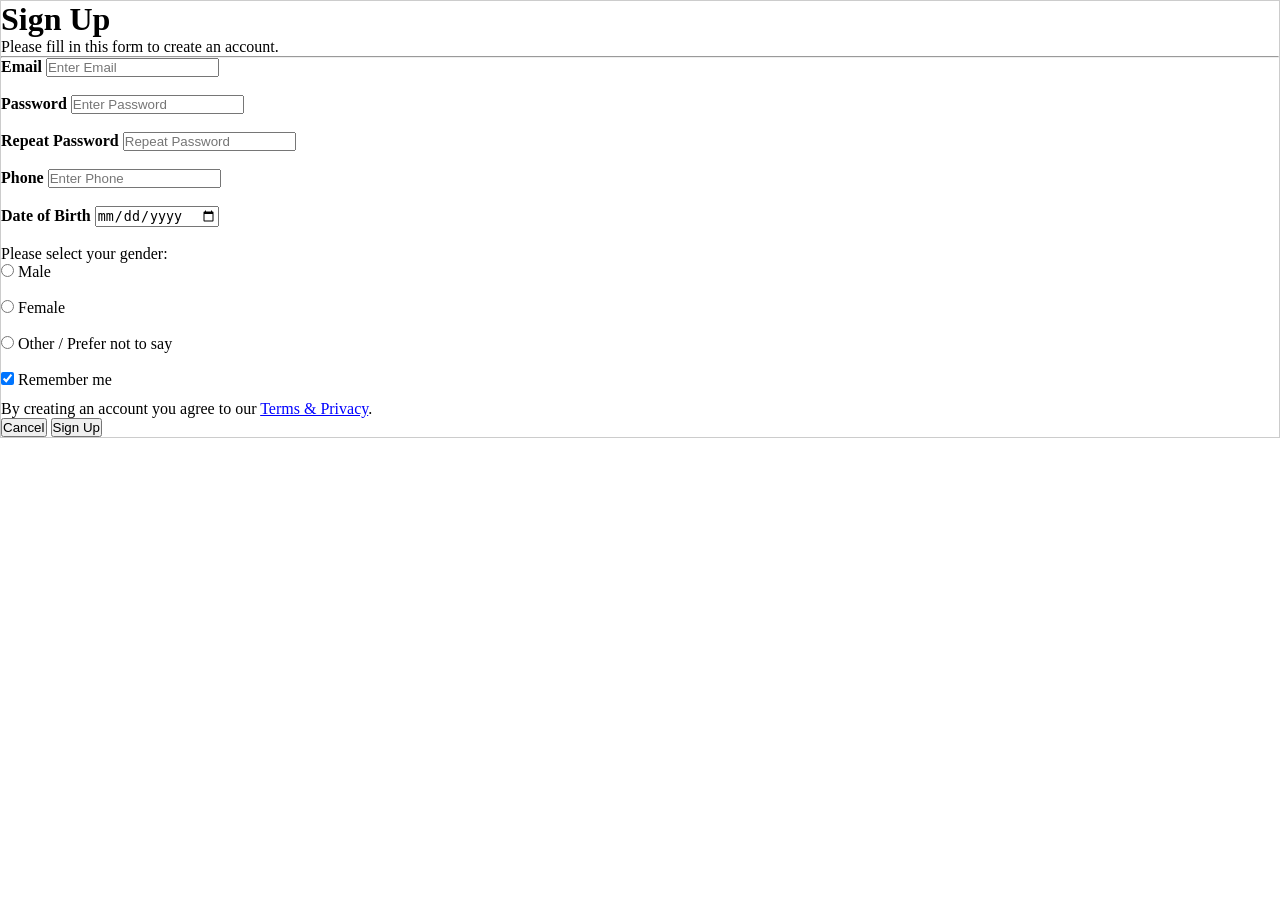
==== index.html @ b3b1c17a "Initial Commit" ====
<!doctype html>
<html lang="en">
  <head>
    <meta charset="UTF-8" />
    <meta name="viewport" content="width=device-width, initial-scale=1.0" />
    <link rel="stylesheet" href="style.css" />
    <title>Login Form</title>
  </head>
  <body>
    <form action="action_page.php" style="border: 1px solid #ccc">
      <div class="container">
        <h1>Sign Up</h1>
        <p>Please fill in this form to create an account.</p>
        <hr />

        <label for="email"><b>Email</b></label>
        <input type="text" placeholder="Enter Email" name="email" required />
        <br /><br />
        <label for="psw"><b>Password</b></label>
        <input
          type="password"
          placeholder="Enter Password"
          name="psw"
          required
        />
        <br /><br />
        <label for="psw-repeat"><b>Repeat Password</b></label>
        <input
          type="password"
          placeholder="Repeat Password"
          name="psw-repeat"
          required
        />
        <br /><br />
        <label for="phone"><b>Phone</b></label>
        <input type="text" placeholder="Enter Phone" name="phone" required />
        <br /><br />
        <label for="D.O.B."><b>Date of Birth</b></label>
        <input
          type="date"
          placeholder="Enter Date of Birth"
          name="D.O.B."
          required
        />
        <br /><br />
        <form>
          <p>Please select your gender:</p>

          <input type="radio" id="male" name="gender" value="male" />
          <label for="male">Male</label><br /><br />

          <input type="radio" id="female" name="gender" value="female" />
          <label for="female">Female</label><br /><br />

          <input type="radio" id="other" name="gender" value="other" />
          <label for="other">Other / Prefer not to say</label>
        </form>
        <br /><br />
        <label>
          <input
            type="checkbox"
            checked="checked"
            name="remember"
            style="margin-bottom: 15px"
          />
          Remember me
        </label>

        <p>
          By creating an account you agree to our
          <a href="#" style="color: blue">Terms & Privacy</a>.
        </p>

        <div>
          <button type="button">Cancel</button>
          <button type="submit">Sign Up</button>
        </div>
      </div>
    </form>
  </body>
</html>
---- style.css ----
*{
    margin: 0;
    padding: 0;
}
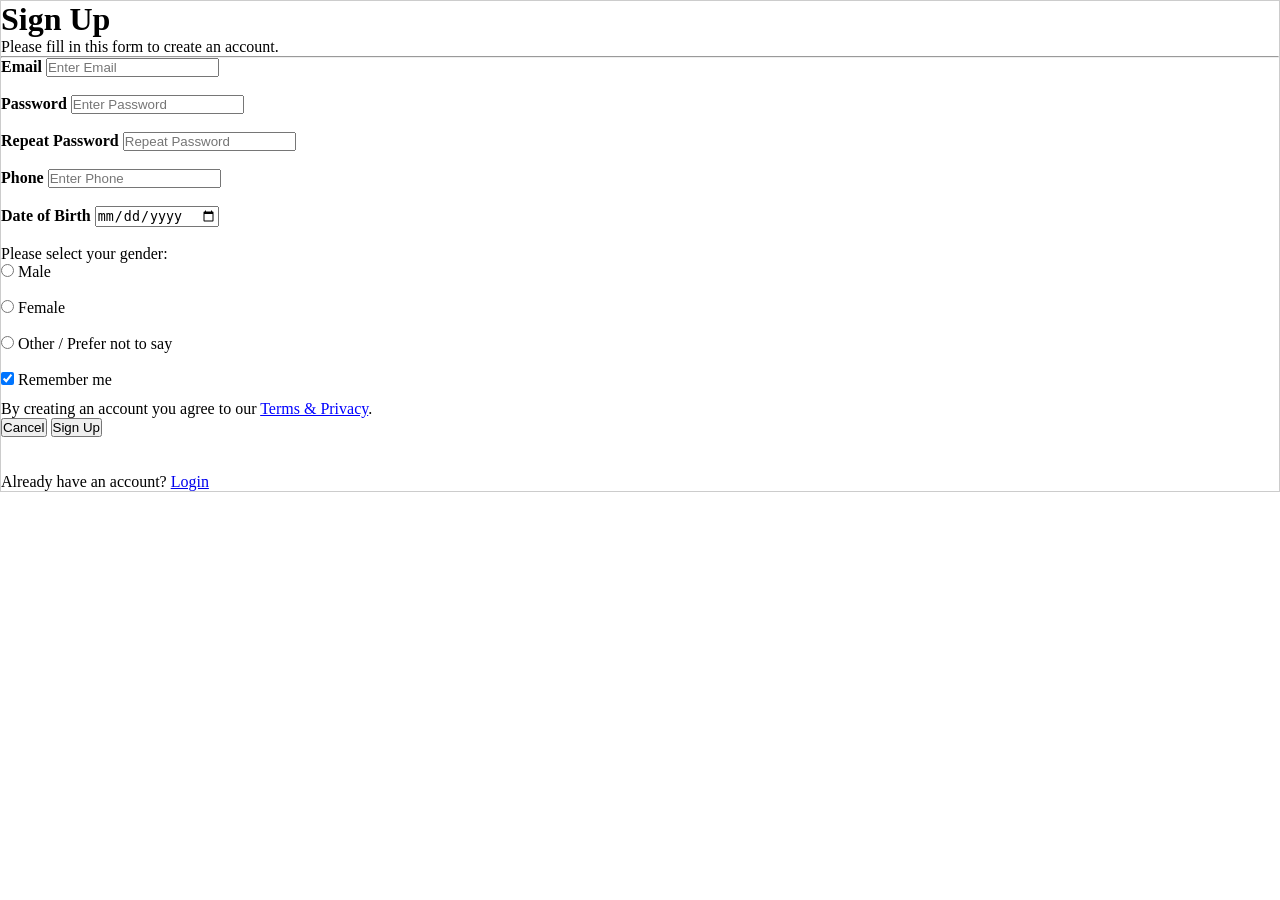
==== commit d67cbef1: "login" ====
--- a/index.html
+++ b/index.html
@@ -6,6 +6,7 @@
     <link rel="stylesheet" href="style.css" />
     <title>Login Form</title>
   </head>
+
   <body>
     <form action="action_page.php" style="border: 1px solid #ccc">
       <div class="container">
@@ -16,6 +17,7 @@
         <label for="email"><b>Email</b></label>
         <input type="text" placeholder="Enter Email" name="email" required />
         <br /><br />
+
         <label for="psw"><b>Password</b></label>
         <input
           type="password"
@@ -24,6 +26,7 @@
           required
         />
         <br /><br />
+
         <label for="psw-repeat"><b>Repeat Password</b></label>
         <input
           type="password"
@@ -32,34 +35,30 @@
           required
         />
         <br /><br />
+
         <label for="phone"><b>Phone</b></label>
         <input type="text" placeholder="Enter Phone" name="phone" required />
         <br /><br />
-        <label for="D.O.B."><b>Date of Birth</b></label>
-        <input
-          type="date"
-          placeholder="Enter Date of Birth"
-          name="D.O.B."
-          required
-        />
+
+        <label for="dob"><b>Date of Birth</b></label>
+        <input type="date" name="dob" required />
         <br /><br />
-        <form>
-          <p>Please select your gender:</p>
 
-          <input type="radio" id="male" name="gender" value="male" />
-          <label for="male">Male</label><br /><br />
+        <p>Please select your gender:</p>
+        <input type="radio" id="male" name="gender" value="male" />
+        <label for="male">Male</label><br /><br />
 
-          <input type="radio" id="female" name="gender" value="female" />
-          <label for="female">Female</label><br /><br />
+        <input type="radio" id="female" name="gender" value="female" />
+        <label for="female">Female</label><br /><br />
 
-          <input type="radio" id="other" name="gender" value="other" />
-          <label for="other">Other / Prefer not to say</label>
-        </form>
+        <input type="radio" id="other" name="gender" value="other" />
+        <label for="other">Other / Prefer not to say</label>
         <br /><br />
+
         <label>
           <input
             type="checkbox"
-            checked="checked"
+            checked
             name="remember"
             style="margin-bottom: 15px"
           />
@@ -68,13 +67,15 @@
 
         <p>
           By creating an account you agree to our
-          <a href="#" style="color: blue">Terms & Privacy</a>.
+          <a href="#" style="color: blue">Terms &amp; Privacy</a>.
         </p>
 
         <div>
           <button type="button">Cancel</button>
           <button type="submit">Sign Up</button>
         </div>
+                    <br><br>
+        <p>Already have an account? <a href="login.html">Login</a></p>
       </div>
     </form>
   </body>
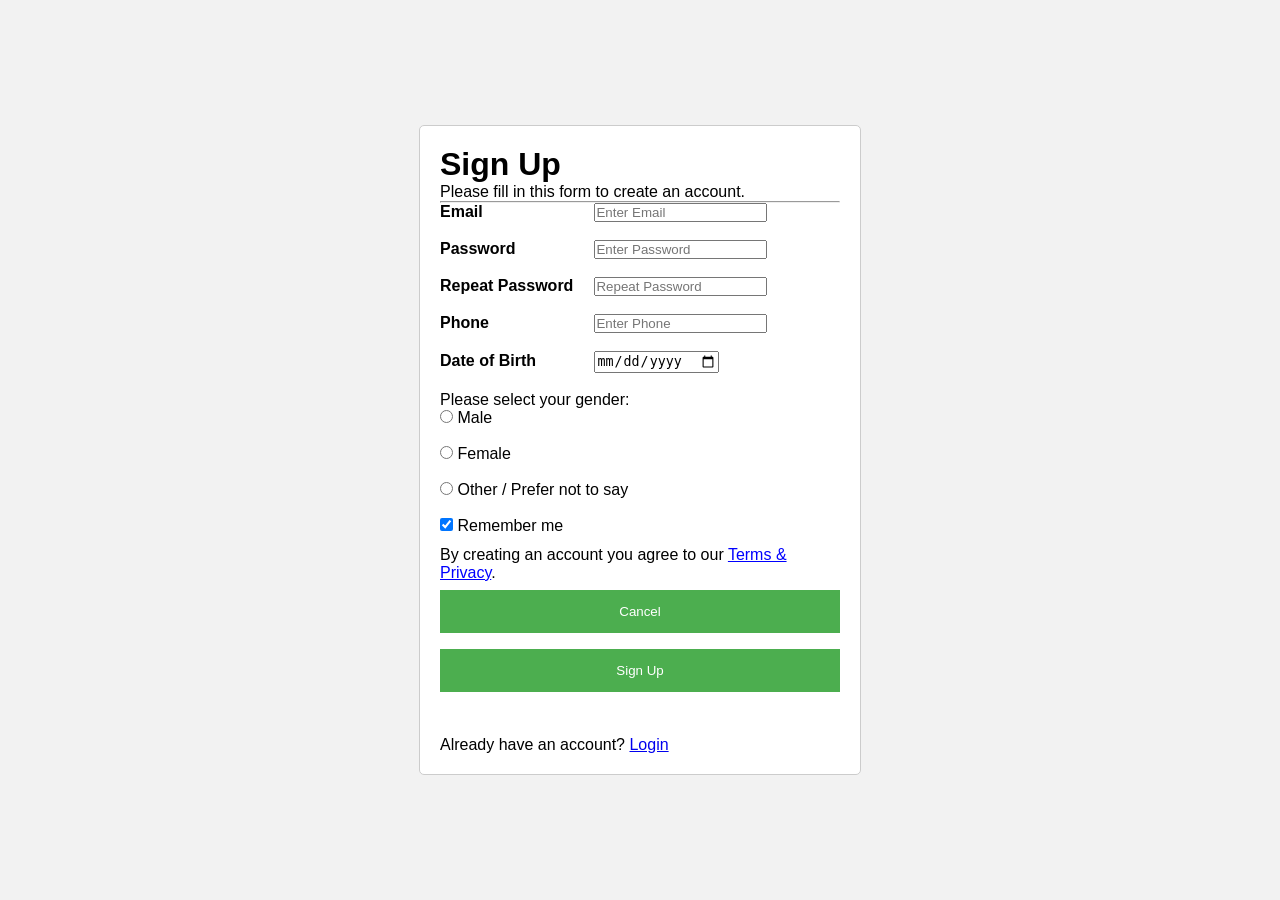
==== commit 6fd87a1c: "style" ====
--- a/index.html
+++ b/index.html
@@ -1,9 +1,9 @@
 <!doctype html>
 <html lang="en">
   <head>
-    <meta charset="UTF-8" />
-    <meta name="viewport" content="width=device-width, initial-scale=1.0" />
-    <link rel="stylesheet" href="style.css" />
+    <meta charset="UTF-8">
+    <meta name="viewport" content="width=device-width, initial-scale=1.0">
+    <link rel="stylesheet" href="style.css">
     <title>Login Form</title>
   </head>
 
@@ -12,11 +12,11 @@
       <div class="container">
         <h1>Sign Up</h1>
         <p>Please fill in this form to create an account.</p>
-        <hr />
+        <hr>
 
         <label for="email"><b>Email</b></label>
-        <input type="text" placeholder="Enter Email" name="email" required />
-        <br /><br />
+        <input type="text" placeholder="Enter Email" name="email" required>
+        <br><br>
 
         <label for="psw"><b>Password</b></label>
         <input
@@ -24,8 +24,8 @@
           placeholder="Enter Password"
           name="psw"
           required
-        />
-        <br /><br />
+       >
+        <br><br>
 
         <label for="psw-repeat"><b>Repeat Password</b></label>
         <input
@@ -33,27 +33,27 @@
           placeholder="Repeat Password"
           name="psw-repeat"
           required
-        />
-        <br /><br />
+       >
+        <br><br>
 
         <label for="phone"><b>Phone</b></label>
-        <input type="text" placeholder="Enter Phone" name="phone" required />
-        <br /><br />
+        <input type="text" placeholder="Enter Phone" name="phone" required>
+        <br><br>
 
         <label for="dob"><b>Date of Birth</b></label>
-        <input type="date" name="dob" required />
-        <br /><br />
+        <input type="date" name="dob" required>
+        <br><br>
 
         <p>Please select your gender:</p>
-        <input type="radio" id="male" name="gender" value="male" />
-        <label for="male">Male</label><br /><br />
+        <input type="radio" id="male" name="gender" value="male">
+        <label for="male">Male</label><br><br>
 
-        <input type="radio" id="female" name="gender" value="female" />
-        <label for="female">Female</label><br /><br />
+        <input type="radio" id="female" name="gender" value="female">
+        <label for="female">Female</label><br><br>
 
-        <input type="radio" id="other" name="gender" value="other" />
+        <input type="radio" id="other" name="gender" value="other">
         <label for="other">Other / Prefer not to say</label>
-        <br /><br />
+        <br><br>
 
         <label>
           <input
@@ -61,7 +61,7 @@
             checked
             name="remember"
             style="margin-bottom: 15px"
-          />
+         >
           Remember me
         </label>
 
--- a/style.css
+++ b/style.css
@@ -2,3 +2,44 @@
     margin: 0;
     padding: 0;
 }
+
+body {
+    height: 100vh;
+    font-family: Arial, Helvetica, sans-serif;
+    background-color: hsl(0, 0%, 95%);
+    display: flex;
+    justify-content: center;
+    align-items: center;
+}
+form {
+    background-color: hsl(0, 0%, 100%);
+    padding: 20px;
+    border-radius: 5px;
+    max-width: 400px;
+    margin: auto;
+}
+label[for="email"],
+label[for="psw"],
+label[for="psw-repeat"],
+label[for="phone"],
+label[for="dob"] {
+  display: inline-block;
+  width: 150px;
+}
+
+form {
+  border: 3px solid hsl(0, 0%, 95%);
+  padding: 20px;
+  width: 400px;
+  margin: auto;
+}
+
+button {
+  background-color: hsl(122, 39%, 49%);
+  color: white;
+  padding: 14px 20px;
+  margin: 8px 0;
+  border: none;
+  cursor: pointer;
+  width: 100%;
+}
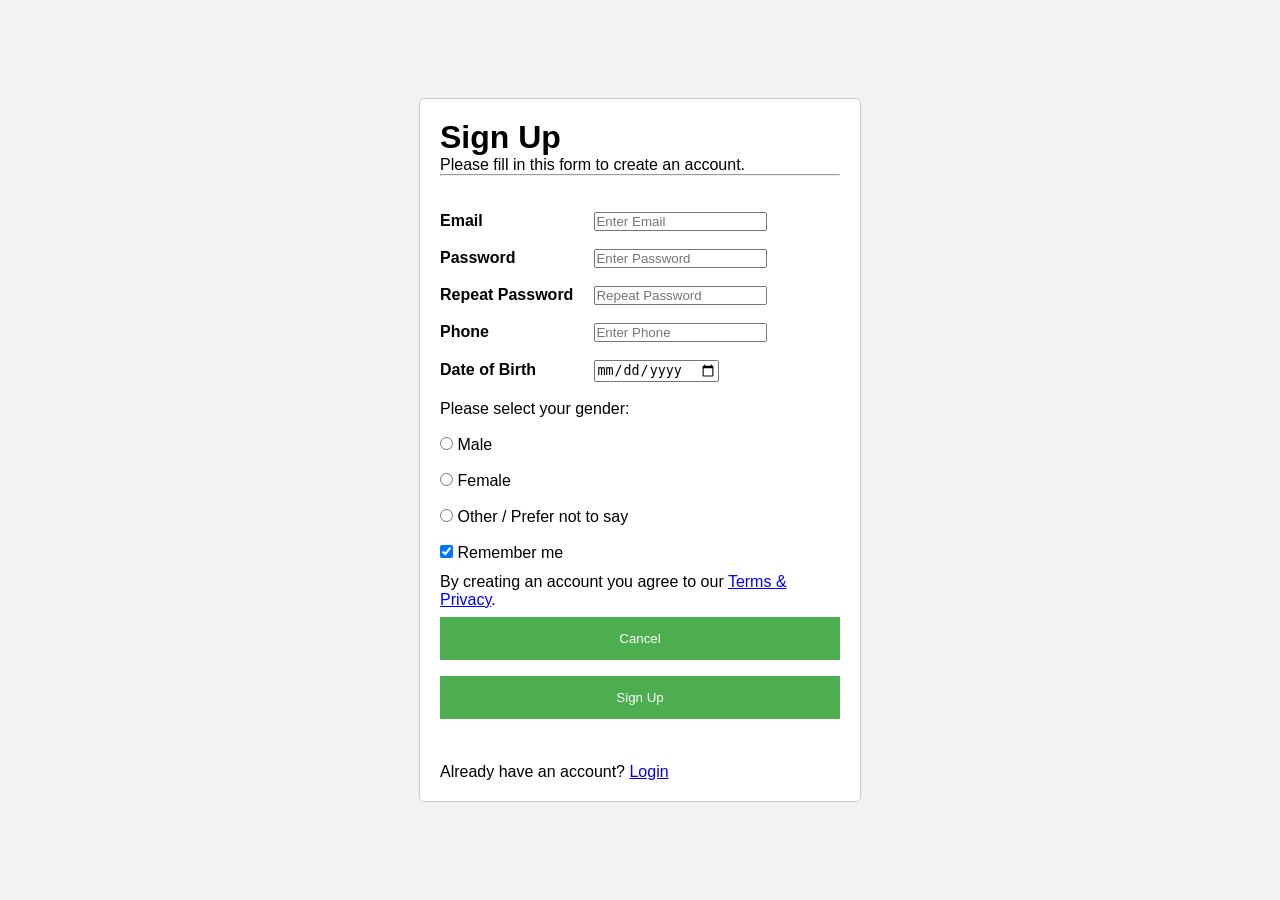
==== commit 3f411808: "style" ====
--- a/index.html
+++ b/index.html
@@ -13,7 +13,7 @@
         <h1>Sign Up</h1>
         <p>Please fill in this form to create an account.</p>
         <hr>
-
+        <br><br>
         <label for="email"><b>Email</b></label>
         <input type="text" placeholder="Enter Email" name="email" required>
         <br><br>
@@ -45,6 +45,7 @@
         <br><br>
 
         <p>Please select your gender:</p>
+        <br>
         <input type="radio" id="male" name="gender" value="male">
         <label for="male">Male</label><br><br>
 
